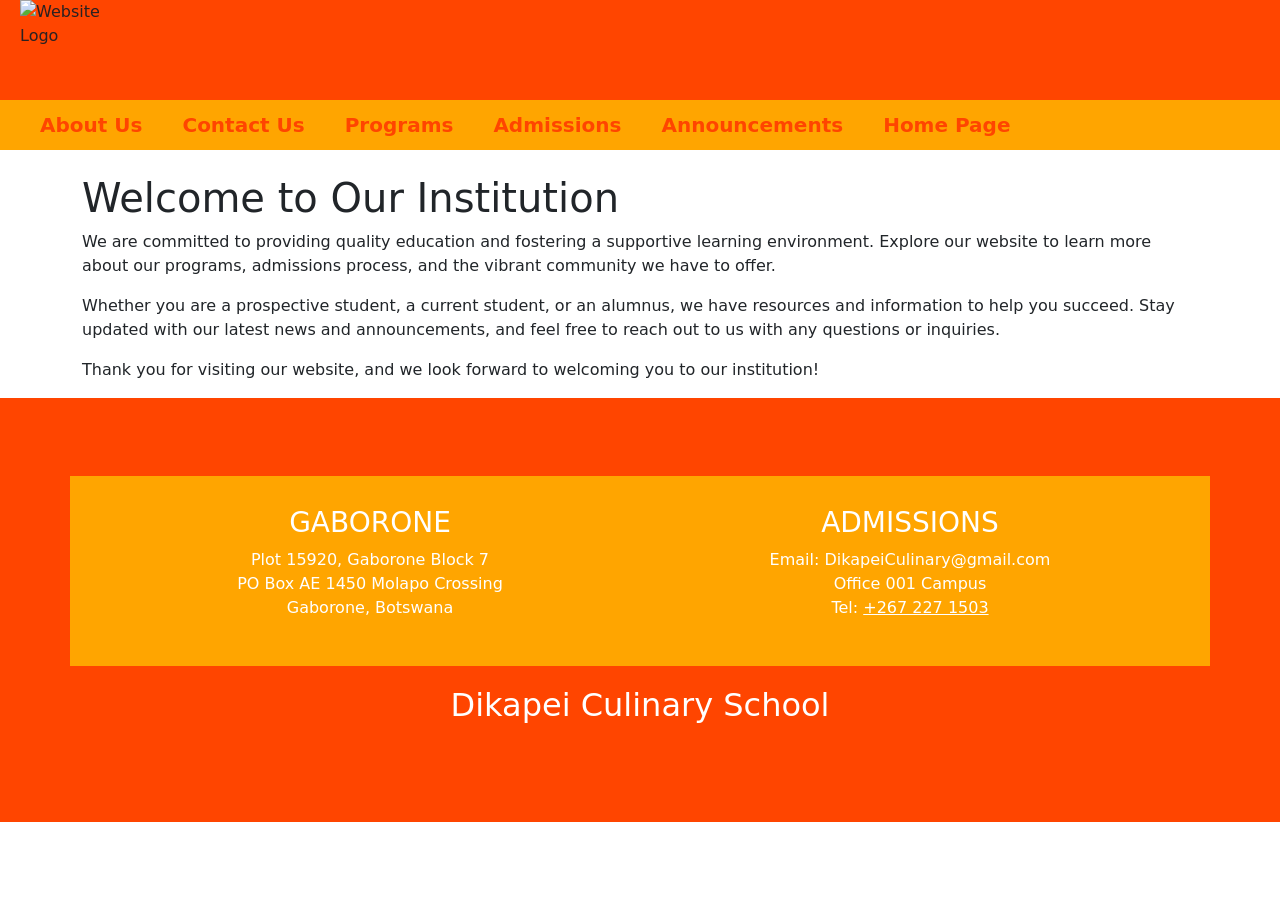
==== about us.html @ 68a1195c "Add files via upload" ====
<!DOCTYPE html>
<html>
    <head>
        <meta charset="utf-8">
        <meta http-equiv="X-UA-Compatible" content="IE=edge">
        <title>About Us</title>
        <meta name="description" content="">
        <meta name="viewport" content="width=device-width, initial-scale=1">
        <link rel="stylesheet" href="style.css">
        <link href="https://cdn.jsdelivr.net/npm/bootstrap@5.3.8/dist/css/bootstrap.min.css" rel="stylesheet" integrity="sha384-sRIl4kxILFvY47J16cr9ZwB07vP4J8+LH7qKQnuqkuIAvNWLzeN8tE5YBujZqJLB" crossorigin="anonymous">
   </head>
    
     <body>
         <div class="header">
          <img src="C:\Users\lyann\Downloads\logo.jpg" alt="Website Logo" width="100" height="100">
       </div>

          <div class="nav">
 <ol>
  <li><a href="about us.html">About us</a></li>
  <li><a href="contact us.html">Contact us</a></li>
  <li><a href="programs.html">Programs</a></li>
  <li><a href="admissions.html">Admissions</a></li>
  <li><a href="announcements.html">Announcements</a></li>
  <li><a href="index.html">Home Page</a></li>
</ol>

   
          </div>

            <div class="container mt-4">
              <h1>Welcome to Our Institution</h1>
              <p>We are committed to providing quality education and fostering a supportive learning environment. Explore our website to learn more about our programs, admissions process, and the vibrant community we have to offer.</p> 
                <p>Whether you are a prospective student, a current student, or an alumnus, we have resources and information to help you succeed. Stay updated with our latest news and announcements, and feel free to reach out to us with any questions or inquiries.</p>
                <p>Thank you for visiting our website, and we look forward to welcoming you to our institution!</p>
            </div>

            
    <footer>
  <div class="container my-5">
  <!-- Contact Information -->
  <div class="row" style="background-color: orange; padding: 30px; color: white;">
    <!-- Gaborone Column -->
    <div class="col-md-6">
      <h3>GABORONE</h3>
      <p>
        Plot 15920, Gaborone Block 7<br>
        PO Box AE 1450 Molapo Crossing<br>
        Gaborone, Botswana
      </p>
    </div>

    <!-- Admissions Column -->
    <div class="col-md-6">
      <h3>ADMISSIONS</h3>
      <p>
        Email: DikapeiCulinary@gmail.com<br>
        Office 001 Campus<br>
        Tel: <a href="tel:+2672271503" style="color: white;">+267 227 1503</a>
      </p>
    </div>
  </div>

  <!-- School Title at Bottom -->
  <div class="row mt-2">
    <div class="col text-center">
      <h2 style="color: white; background-color: orangered; padding: 12px;">
        Dikapei Culinary School
      </h2>
    </div>
  </div>
</div>


 </footer>
</html>
---- style.css ----
.header {
    height: 100px;
    background-color: orangered;
    color: rgb(42, 33, 33);

    display: flex;             
    align-items: center;        
    justify-content: space-between; 
    padding: 0 20px;
}

.logo {
    height: 80px;
    width: auto;
    margin: 10px 20px;
}
.nav {
    background-color: orange;
    overflow: hidden;
    padding: 10px;
}

.nav ol {
    list-style-type: none;   /* keeps numbers */
    margin: 0;
    padding: 0;
    
}

.nav ol li {
    float: left;
    padding-left: 40px;
    font-weight: bold;
    text-transform:capitalize;
    font-size: 20px;
    
}

.nav ol li a {
    color: orangered;              /* makes text yellow */
    text-decoration: none;
}

.nav ol li a:hover {
    color: yellow;               /* hover effect */
}


.body{
    background-color: burlywood;
    height: 100px;
}

.orangered-text {
  color: orangered;
}

.orange-text {
  color: orange;
}

.nav {
  margin-bottom: 600px;   /* adds space below navigation */
}


.contact-us h2 {
  text-align: center;
  margin-bottom: 15px;
}

.contact-us strong {
  color: orange;         /* makes bold labels orange */
}
   
.programme-grid {
  display: grid;
  grid-template-columns: repeat(2, 1fr); /* 2 columns */
  gap: 20px; /* space between cards */
}
/* 🔹 Red‑Orange Button Styling */
    .btn-redorange {
      background-color: orangered;
      color: white;
      border: none;
    }
    .btn-redorange:hover {
      background-color: #ff4500;
    }
    .btn-redorange.active {
      background-color: #e63900;
    }

    /* 🔹 Card Text Colors */
    .orange-text { color: orange; }
    .orangered-text { color: orangered; }

    /* 🔹 Grid Layout (2x2) */
    .programme-grid {
      display: grid;
      grid-template-columns: repeat(2, 1fr);
      gap: 20px;
    }

    footer {
  background-color: orangered; /* keep your color */
  color: white;                /* readable text */
  text-align: center;          /* center text horizontally */
  padding: 30px 50px;          /* space inside footer */
}

footer .footer-content {
  max-width: 900px;            /* keeps content from stretching too wide */
  margin: 0 auto;              /* centers block */
  display: flex;               /* side-by-side layout */
  justify-content: center;     /* centers both sections */
  gap: 60px;                   /* space between Gaborone & Admissions */
}

.card {
  transition: background-color 0.3s ease, transform 0.3s ease;
}

/* Hover effect: background turns red */
.card:hover {
  background-color: red;
  color: white; /* ensures text stays readable */
  transform: translateY(-6px); /* optional lift effect */
  cursor: pointer;
}
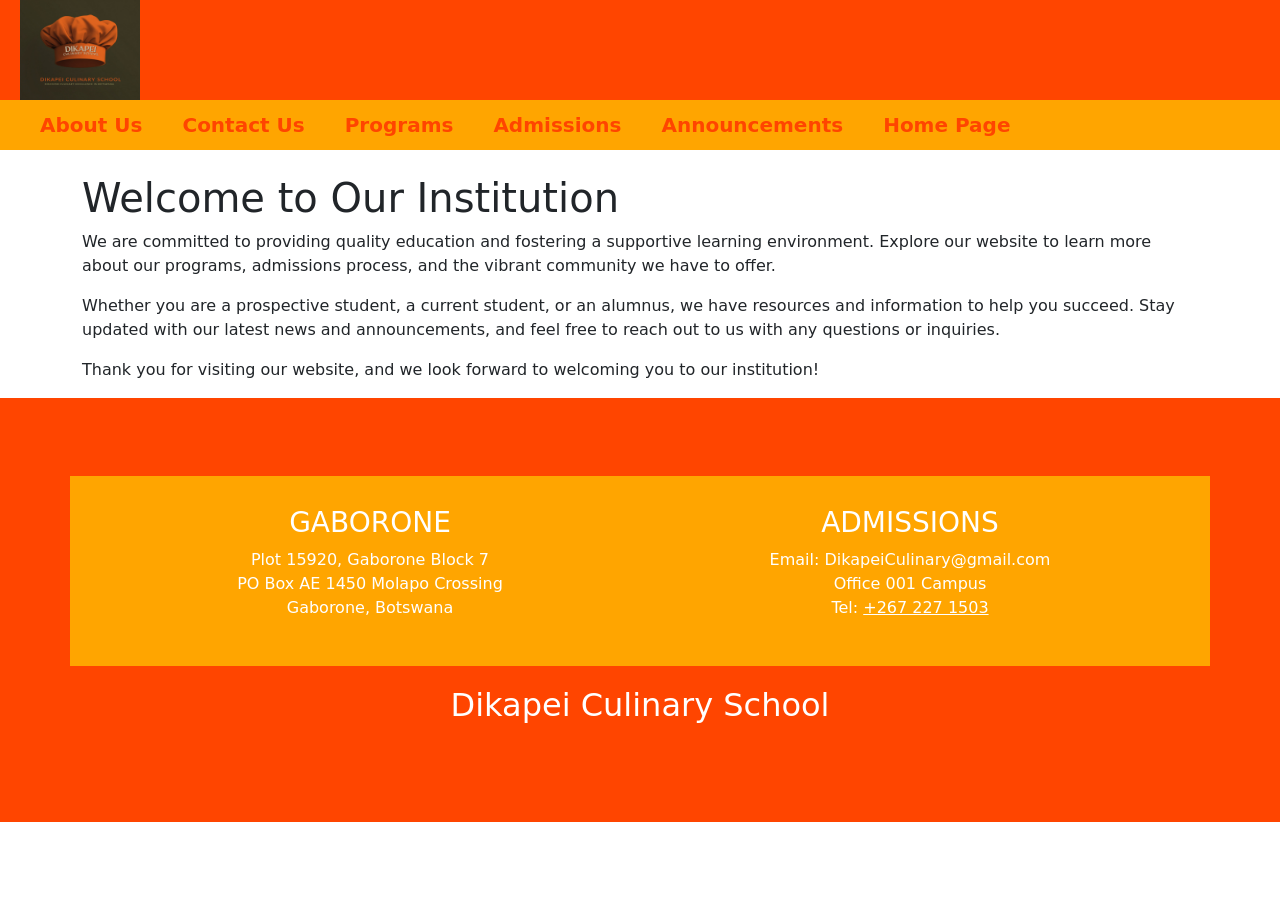
==== commit 7bf9b16b: "Add files via upload" ====
--- a/about us.html
+++ b/about us.html
@@ -12,7 +12,7 @@
     
      <body>
          <div class="header">
-          <img src="C:\Users\lyann\Downloads\logo.jpg" alt="Website Logo" width="100" height="100">
+          <img src="logo.jpg" alt="Website Logo" width="120" height="100">
        </div>
 
           <div class="nav">
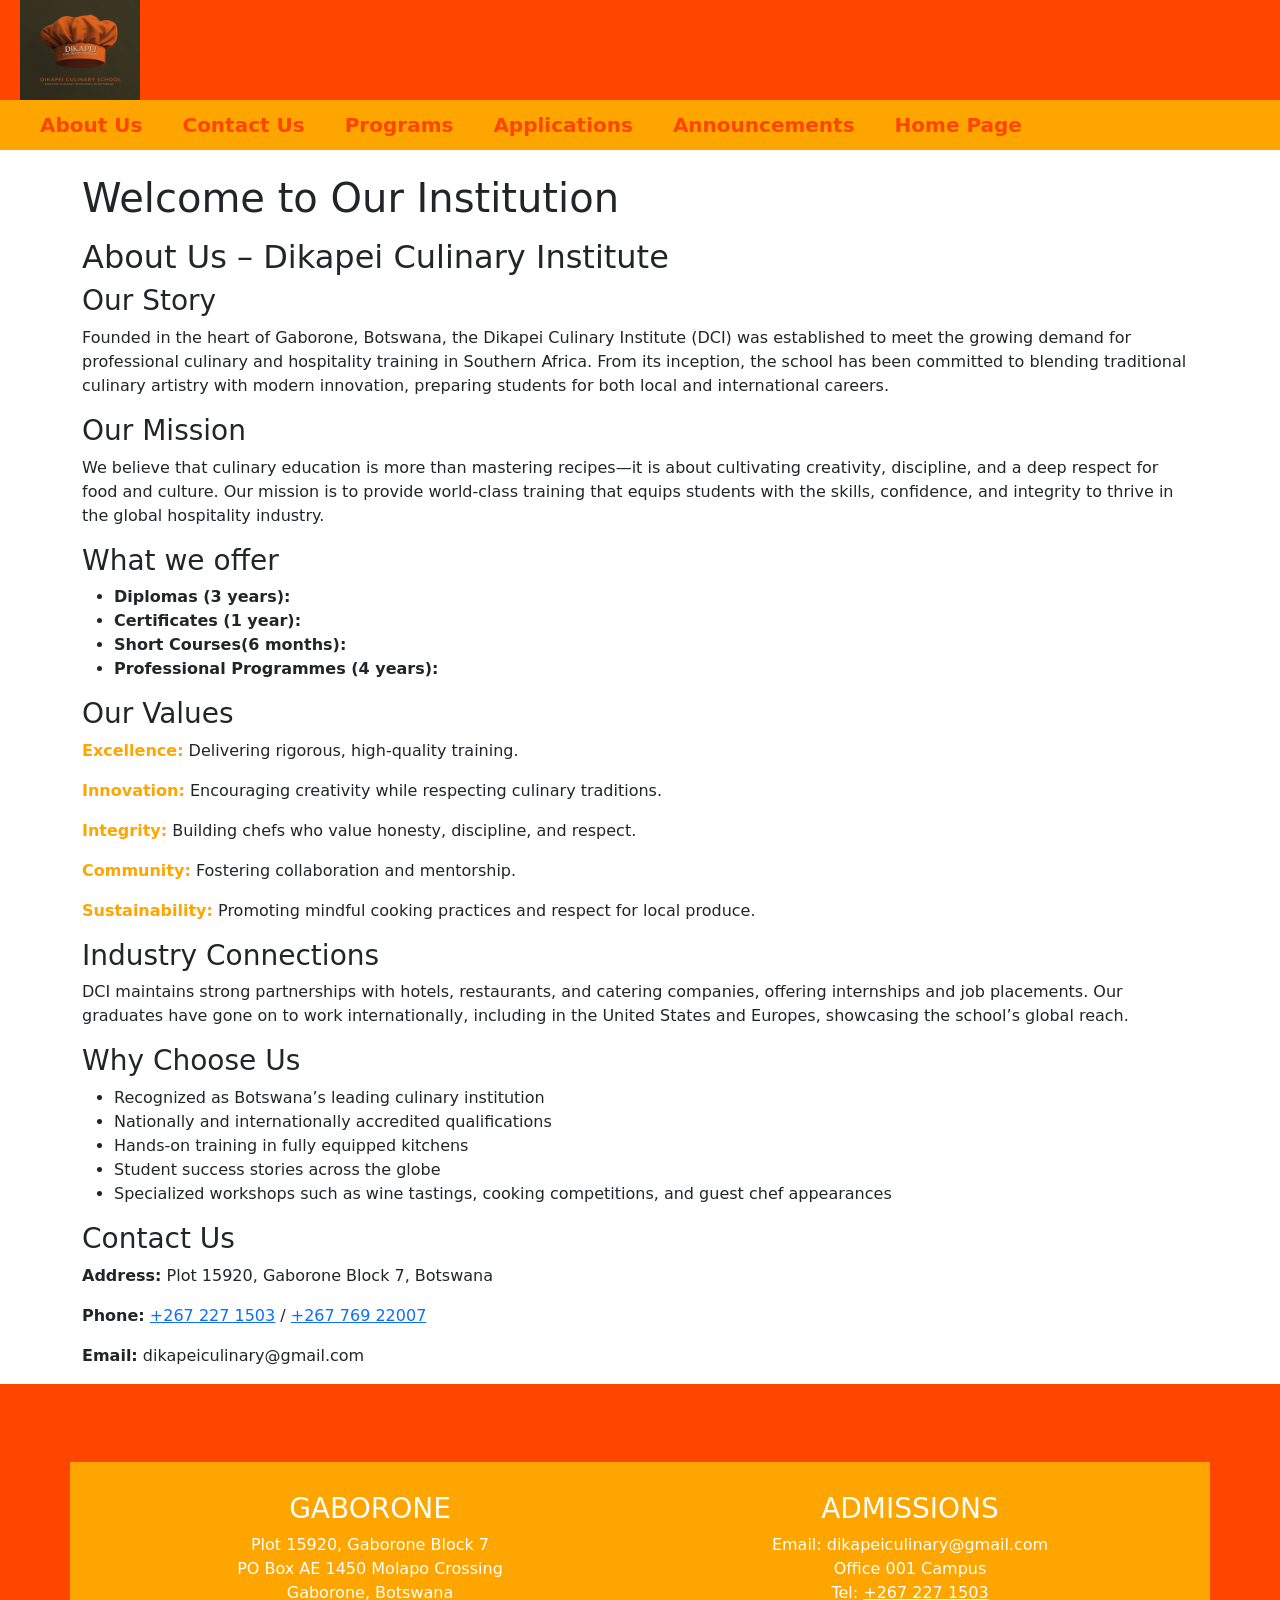
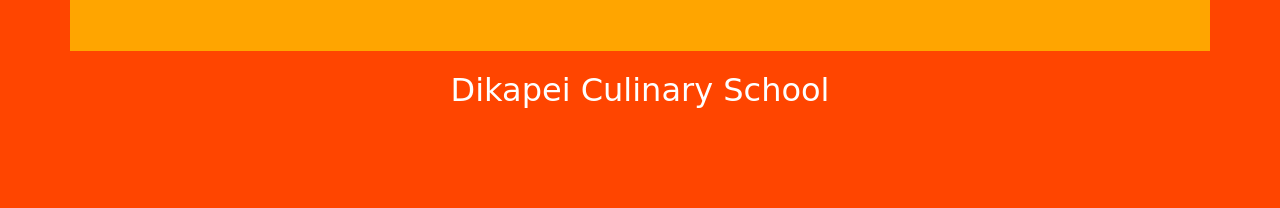
==== commit 454bc271: "Add files via upload" ====
--- a/about us.html
+++ b/about us.html
@@ -20,7 +20,7 @@
   <li><a href="about us.html">About us</a></li>
   <li><a href="contact us.html">Contact us</a></li>
   <li><a href="programs.html">Programs</a></li>
-  <li><a href="admissions.html">Admissions</a></li>
+  <li><a href="applications.html">Applications</a></li>
   <li><a href="announcements.html">Announcements</a></li>
   <li><a href="index.html">Home Page</a></li>
 </ol>
@@ -30,9 +30,46 @@
 
             <div class="container mt-4">
               <h1>Welcome to Our Institution</h1>
-              <p>We are committed to providing quality education and fostering a supportive learning environment. Explore our website to learn more about our programs, admissions process, and the vibrant community we have to offer.</p> 
-                <p>Whether you are a prospective student, a current student, or an alumnus, we have resources and information to help you succeed. Stay updated with our latest news and announcements, and feel free to reach out to us with any questions or inquiries.</p>
-                <p>Thank you for visiting our website, and we look forward to welcoming you to our institution!</p>
+              <p><h2>About Us – Dikapei Culinary Institute</h2>
+
+  <h3>Our Story</h3>
+  <p>Founded in the heart of Gaborone, Botswana, the Dikapei Culinary Institute (DCI) was established to meet the growing demand for professional culinary and hospitality training in Southern Africa. From its inception, the school has been committed to blending traditional culinary artistry with modern innovation, preparing students for both local and international careers.</p>
+
+  <h3>Our Mission</h3>
+  <p>We believe that culinary education is more than mastering recipes—it is about cultivating creativity, discipline, and a deep respect for food and culture. Our mission is to provide world‑class training that equips students with the skills, confidence, and integrity to thrive in the global hospitality industry.</p>
+
+  <h3>What we offer</h3>
+  <ul>
+    <li><strong>Diplomas (3 years):</strong></li>
+    <li><strong>Certificates (1 year):</strong></li>
+    <li><strong>Short Courses(6 months):</strong></li>
+    <li><strong>Professional Programmes (4 years):</strong></li>
+  </ul>
+
+  <h3>Our Values</h3>
+  <p><strong style="color:orange;">Excellence:</strong> Delivering rigorous, high‑quality training.</p>
+  <p><strong style="color:orange;">Innovation:</strong> Encouraging creativity while respecting culinary traditions.</p>
+  <p><strong style="color:orange;">Integrity:</strong> Building chefs who value honesty, discipline, and respect.</p>
+  <p><strong style="color:orange;">Community:</strong> Fostering collaboration and mentorship.</p>
+  <p><strong style="color:orange;">Sustainability:</strong> Promoting mindful cooking practices and respect for local produce.</p>
+
+  <h3>Industry Connections</h3>
+  <p>DCI maintains strong partnerships with hotels, restaurants, and catering companies, offering internships and job placements. Our graduates have gone on to work internationally, including in the United States and Europes, showcasing the school’s global reach.</p>
+
+  <h3>Why Choose Us</h3>
+  <ul>
+    <li>Recognized as Botswana’s leading culinary institution</li>
+    <li>Nationally and internationally accredited qualifications</li>
+    <li>Hands‑on training in fully equipped kitchens</li>
+    <li>Student success stories across the globe</li>
+    <li>Specialized workshops such as wine tastings, cooking competitions, and guest chef appearances</li>
+  </ul>
+
+  <h3>Contact Us</h3>
+  <p><strong>Address:</strong> Plot 15920, Gaborone Block 7, Botswana</p>
+  <p><strong>Phone:</strong> <a href="tel:+2672271503">+267 227 1503</a> / <a href="tel:+26776922007">+267 769 22007</a></p>
+  <p><strong>Email:</strong>  dikapeiculinary@gmail.com</p>
+
             </div>
 
             
@@ -54,7 +91,7 @@
     <div class="col-md-6">
       <h3>ADMISSIONS</h3>
       <p>
-        Email: DikapeiCulinary@gmail.com<br>
+        Email: dikapeiculinary@gmail.com<br>
         Office 001 Campus<br>
         Tel: <a href="tel:+2672271503" style="color: white;">+267 227 1503</a>
       </p>
